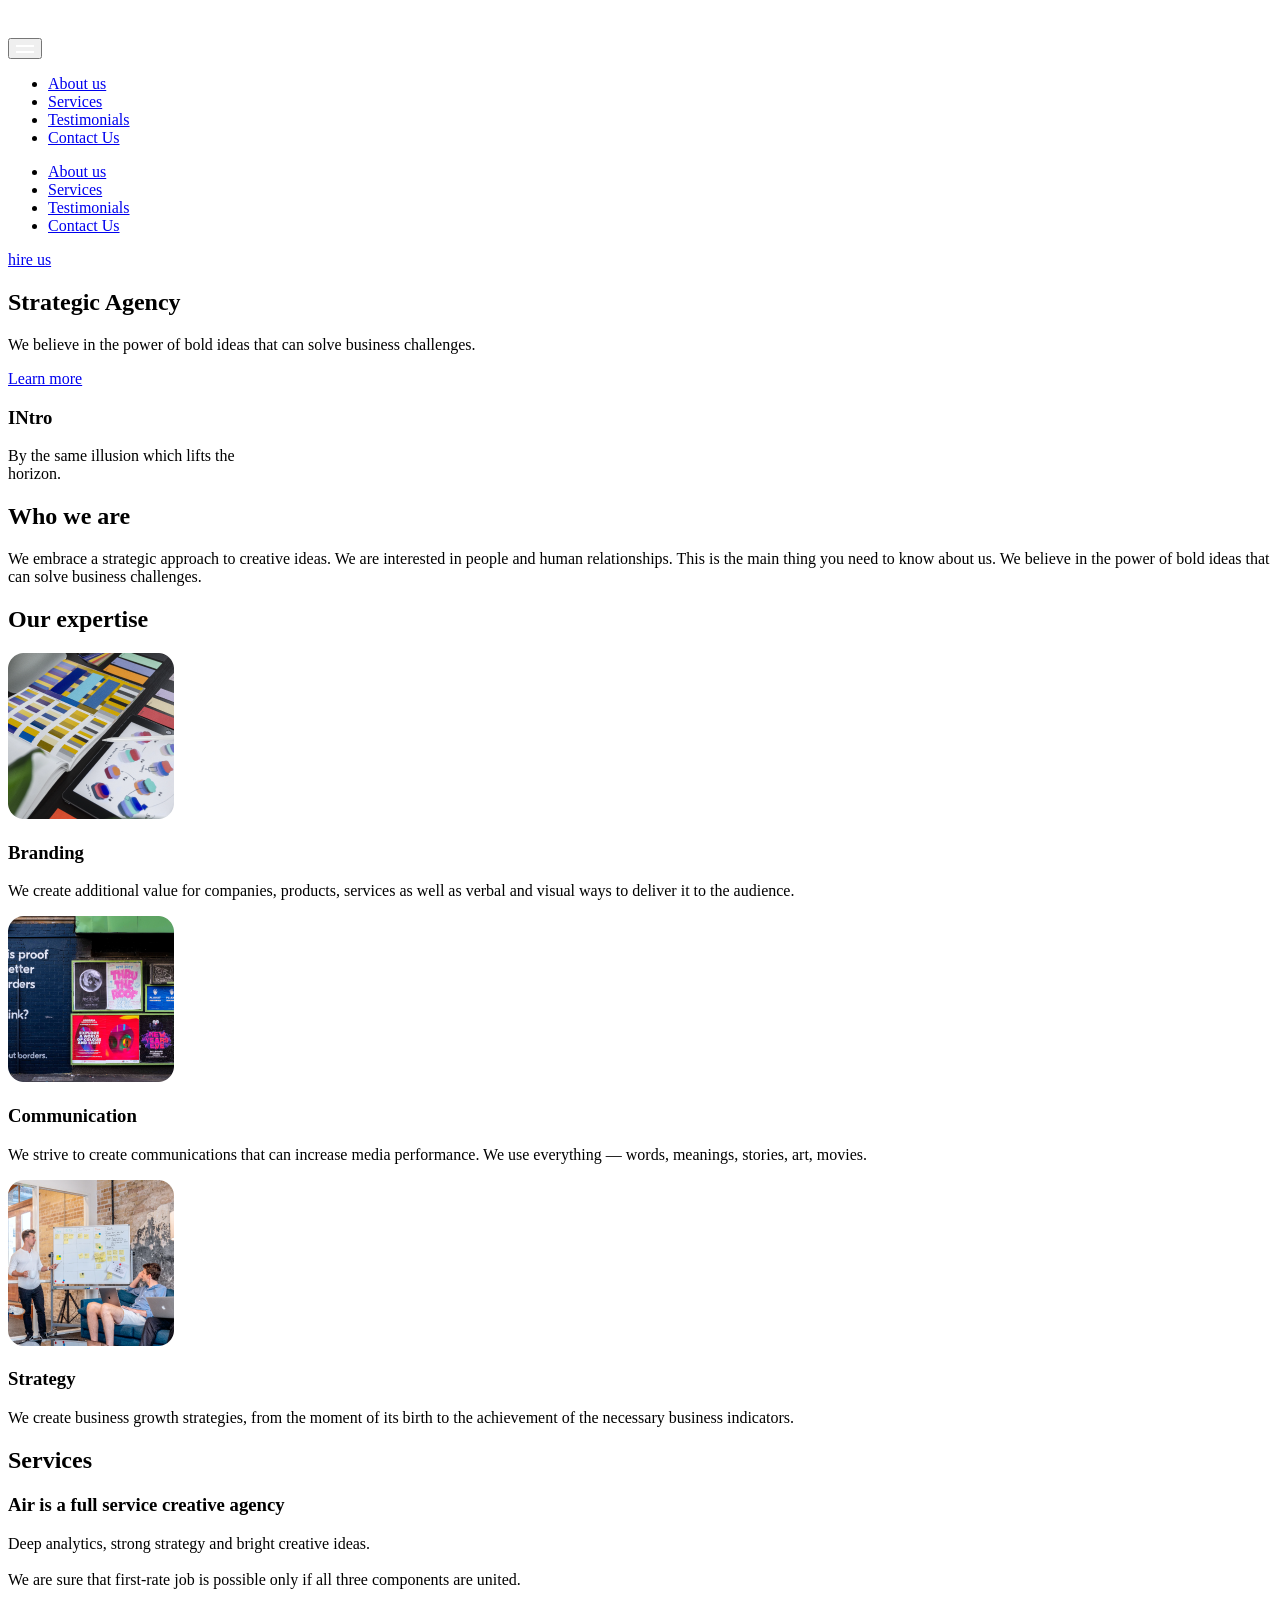
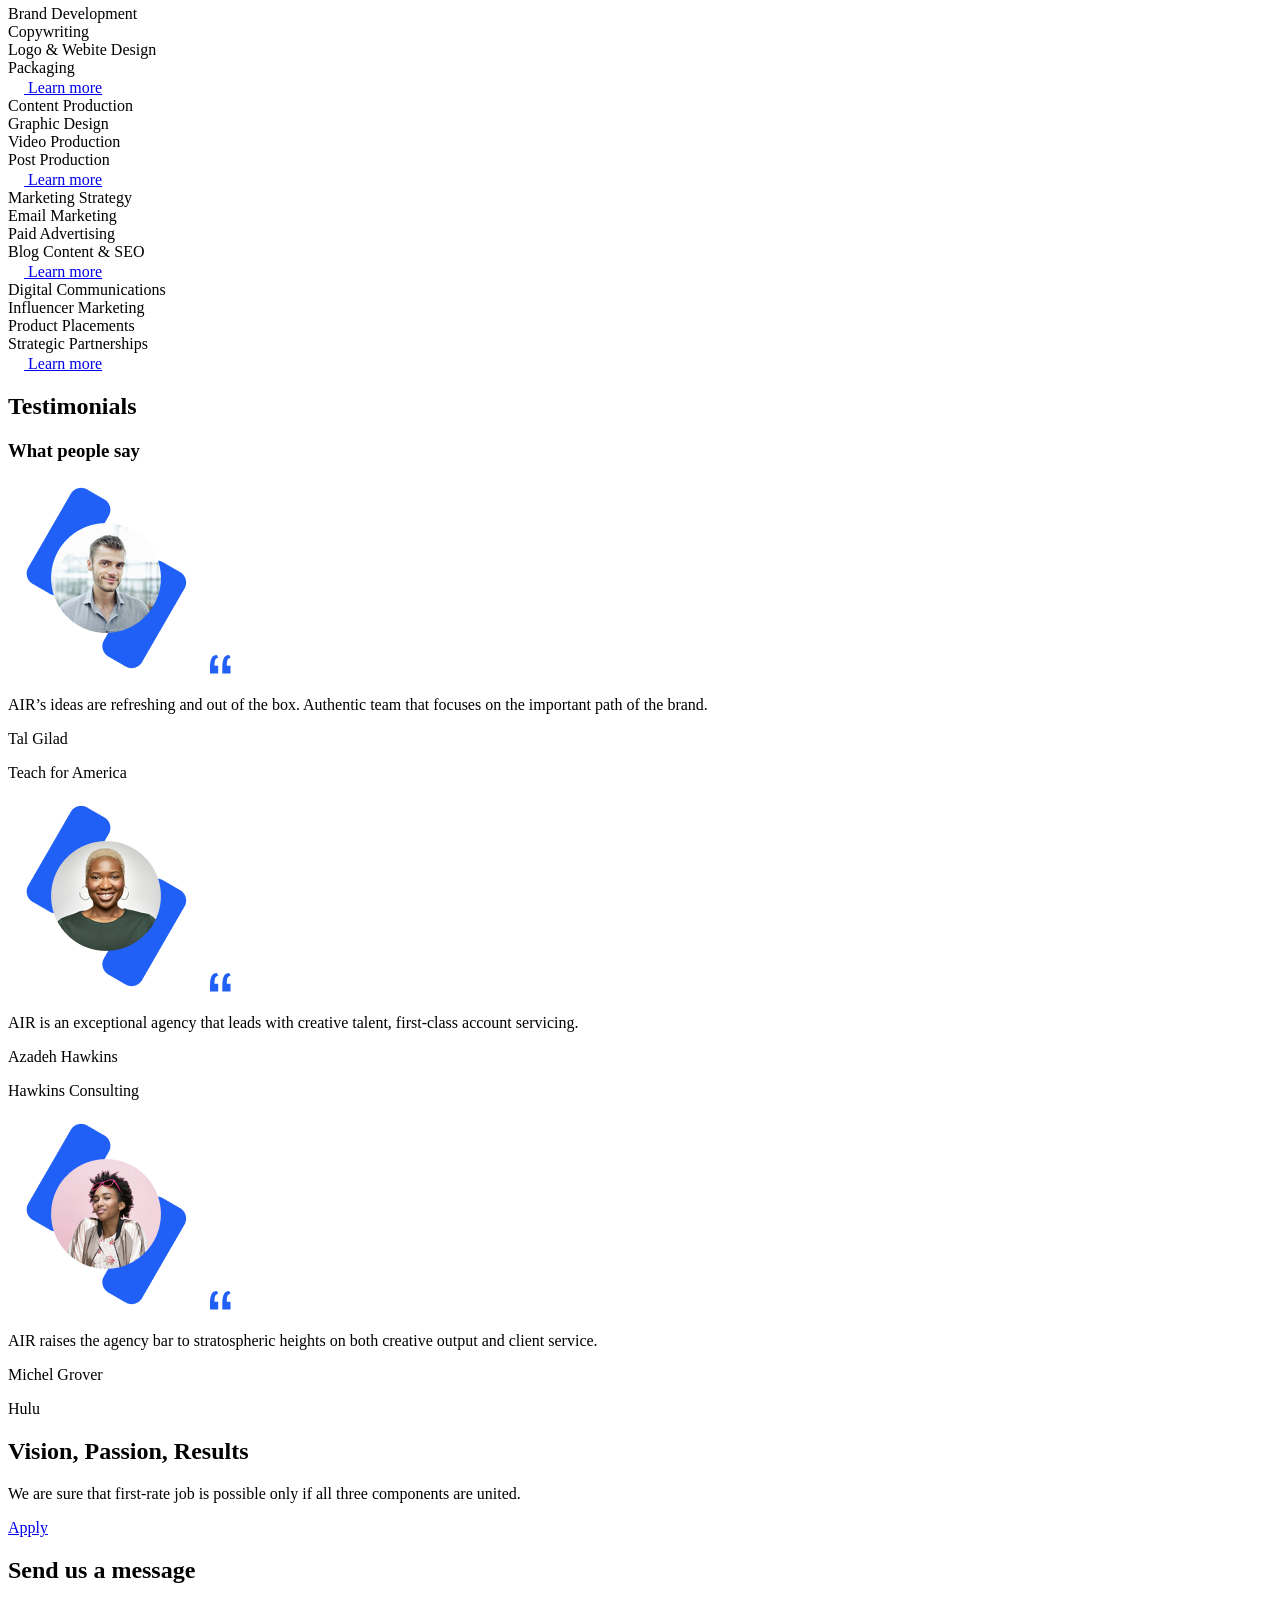
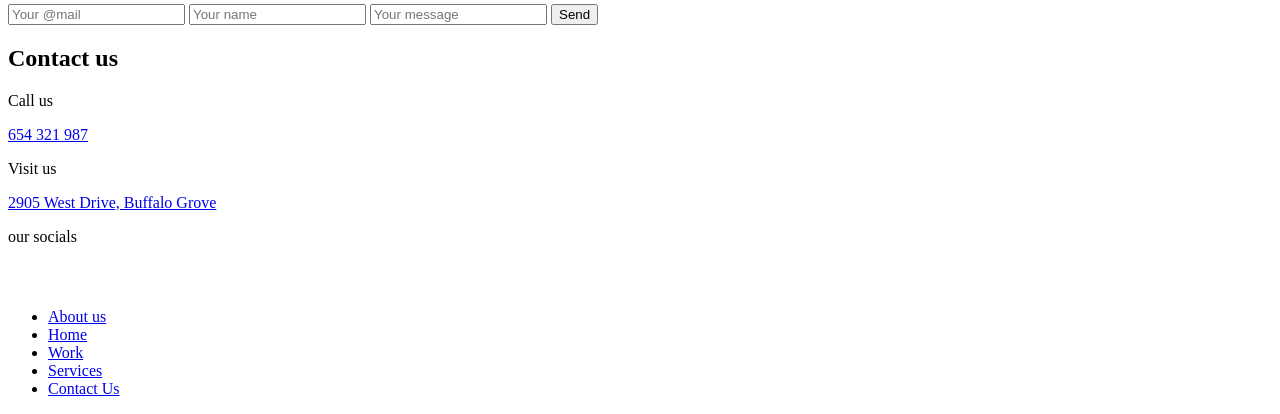
==== src/index.html @ 4cae4c98 "solution" ====
<!--#region head-->
<!doctype html>
<html
  lang="en"
  class="page"
>
  <head>
    <meta charset="UTF-8" />
    <meta
      name="viewport"
      content="width=device-width, initial-scale=1.0"
    />
    <link
      rel="icon"
      type="image/x-icon"
      href="images/features/features-item-icon-3.svg"
    />
    <title>Air</title>
    <link
      rel="preconnect"
      href="https://fonts.googleapis.com"
    />
    <link
      rel="preconnect"
      href="https://fonts.gstatic.com"
    />
    <link
      href="https://fonts.googleapis.com/css2?family=Open+Sans:ital,wght@0,300..800;1,300..800&family=Poppins:ital,wght@0,100;0,200;0,300;0,400;0,500;0,600;0,700;0,800;0,900;1,100;1,200;1,300;1,400;1,500;1,600;1,700;1,800;1,900&family=Roboto:ital,wdth,wght@0,75..100,100..900;1,75..100,100..900&family=Space+Grotesk:wght@300..700&family=Space+Mono:ital,wght@0,400;0,700;1,400;1,700&display=swap"
      rel="stylesheet"
    />
    <link
      rel="stylesheet"
      href="./styles/main.scss"
    />
    <script
      src="scripts/main.js"
      defer
    ></script>
  </head>
  <!--#endregion-->
  <body class="page__body">
    <header class="header">
      <div class="header__content">
        <div class="top-bar">
          <div class="top-bar__dropdown">
            <a
              href="#"
              class="top-bar__logo-link"
            >
              <img
                src="images/logo/Air.svg"
                alt="Air logo"
                class="top-bar__logo"
              />
            </a>

            <div class="dropdown dropdown--active">
              <button class="dropdown__trigger">
                <img
                  src="./images/features/menu.svg"
                  class="dropdown__trigger--menu"
                  alt="menu"
                />
              </button>
              <div class="dropdown__content">
                <ul class="content">
                  <li>
                    <a
                      href="#about-us"
                      class="content__link"
                    >
                      About us
                    </a>
                  </li>
                  <li>
                    <a
                      href="#services"
                      class="content__link"
                    >
                      Services
                    </a>
                  </li>
                  <li>
                    <a
                      href="#testimonials"
                      class="content__link"
                    >
                      Testimonials
                    </a>
                  </li>
                  <li>
                    <a
                      href="#contact-us"
                      class="content__link"
                    >
                      Contact Us
                    </a>
                  </li>
                </ul>
              </div>
            </div>
          </div>

          <nav class="top-bar__nav nav">
            <ul class="nav__list">
              <li class="nav__item">
                <a
                  href="#about-us"
                  class="nav__link"
                >
                  About us
                </a>
              </li>
              <li class="nav__item">
                <a
                  href="#services"
                  class="nav__link"
                >
                  Services
                </a>
              </li>
              <li class="nav__item">
                <a
                  href="#testimonials"
                  class="nav__link"
                >
                  Testimonials
                </a>
              </li>
              <li class="nav__item">
                <a
                  href="#contact-us"
                  class="nav__link"
                >
                  Contact Us
                </a>
              </li>
            </ul>
          </nav>

          <a
            href="#contact-form"
            class="top-bar__link"
          >
            hire us
          </a>
        </div>
        <section class="presentation">
          <div class="presentation__content">
            <h1 class="presentation__title">Strategic Agency</h1>
            <p class="presentation__description">
              We believe in the power of bold ideas that can solve business
              challenges.
            </p>
            <a
              href="#"
              class="presentation__button"
            >
              Learn more
            </a>
          </div>
        </section>
        <div class="slide-bar">
          <div class="slide-bar__controll-stick">
            <div class="controll-stick">
              <a
                href="#"
                class="controll-stick__button controll-stick__button--left"
              ></a>
              <a
                href="#"
                class="controll-stick__button controll-stick__button--right"
              ></a>
            </div>
            <div class="controll-stick__info info">
              <h3 class="info__title">INtro</h3>
              <p class="info__describe">
                By the same illusion which lifts the
                <br />
                horizon.
              </p>
            </div>
          </div>
        </div>
      </div>
    </header>
    <main class="main">
      <section
        class="main__who-we-are"
        id="about-us"
      >
        <div class="who-we-are">
          <h2 class="who-we-are__title">Who we are</h2>
          <p class="who-we-are__description">
            We embrace a strategic approach to creative ideas. We are interested
            in people and human relationships. This is the main thing you need
            to know about us. We believe in the power of bold ideas that can
            solve business challenges.
          </p>
        </div>
      </section>

      <section
        class="main__our-expertise"
        id="our-expertise"
      >
        <div class="our-expertise">
          <h2 class="our-expertise__title">Our expertise</h2>
          <div class="our-expertise__card">
            <div class="card card--start">
              <img
                src="./images/cards/card-branding.png"
                alt="branding"
                class="card__image"
              />
              <h3 class="card__title">Branding</h3>
              <p class="card__description">
                We create additional value for companies, products, services as
                well as verbal and visual ways to deliver it to the audience.
              </p>
            </div>
            <div class="card card--middle">
              <img
                src="./images/cards/card-communucation.png"
                alt="communication"
                class="card__image"
              />
              <h3 class="card__title">Communication</h3>
              <p class="card__description card__description--middle">
                We strive to create communications that can increase media
                performance. We use everything — words, meanings, stories, art,
                movies.
              </p>
            </div>
            <div class="card card--end">
              <img
                src="./images/cards/card-strategy.png"
                alt="strategy"
                class="card__image"
              />
              <h3 class="card__title">Strategy</h3>
              <p class="card__description">
                We create business growth strategies, from the moment of its
                birth to the achievement of the necessary business indicators.
              </p>
            </div>
          </div>
        </div>
      </section>

      <div class="main__sections">
        <section
          class="section section__services"
          id="services"
        >
          <h2 class="section__title">Services</h2>
          <div class="services">
            <div class="services__inform inform">
              <h3 class="inform__title">
                Air is a full service creative agency
              </h3>
              <p class="inform__description">
                Deep analytics, strong strategy and bright creative ideas.
                <br />
                <br />
                We are sure that first-rate job is possible only if all three
                components are united.
              </p>
            </div>

            <div class="services__squares squares">
              <div class="squares__square square">
                <div class="square__number square__number--001"></div>
                <div class="square__description">
                  Brand Development
                  <br />
                  Copywriting
                  <br />
                  Logo & Webite Design
                  <br />
                  Packaging
                </div>
                <div class="square__link link">
                  <a
                    href="#our-expertise"
                    class="link__address"
                  >
                    <img
                      src="./images/cards/arrow-learn-more.svg"
                      alt="learn-more"
                      class="link__img"
                    />
                  </a>
                  <a
                    href="#our-expertise"
                    class="link__name"
                  >
                    Learn more
                  </a>
                </div>
              </div>

              <div class="squares__square--to-top">
                <div class="squares__square square">
                  <div class="square__number square__number--002"></div>
                  <div class="square__description">
                    Сontent Production
                    <br />
                    Graphic Design
                    <br />
                    Video Production
                    <br />
                    Post Production
                  </div>
                  <div class="square__link link">
                    <a
                      href="#our-expertise"
                      class="link__address"
                    >
                      <img
                        src="./images/cards/arrow-learn-more.svg"
                        alt="learn-more"
                        class="link__img"
                      />
                    </a>
                    <a
                      href="#our-expertise"
                      class="link__name"
                    >
                      Learn more
                    </a>
                  </div>
                </div>
              </div>

              <div class="squares__square square">
                <div class="square__number square__number--003"></div>
                <div class="square__description">
                  Marketing Strategy
                  <br />
                  Email Marketing
                  <br />
                  Paid Advertising
                  <br />
                  Blog Content & SEO
                </div>
                <div class="square__link link">
                  <a
                    href="#our-expertise"
                    class="link__address"
                  >
                    <img
                      src="./images/cards/arrow-learn-more.svg"
                      alt="learn-more"
                      class="link__img"
                    />
                  </a>
                  <a
                    href="#our-expertise"
                    class="link__name"
                  >
                    Learn more
                  </a>
                </div>
              </div>

              <div class="squares__square--to-top">
                <div class="squares__square square">
                  <div class="square__number square__number--004"></div>
                  <div class="square__description">
                    Digital Communications
                    <br />
                    Influencer Marketing
                    <br />
                    Product Placements
                    <br />
                    Strategic Partnerships
                  </div>
                  <div class="square__link link">
                    <a
                      href="#our-expertise"
                      class="link__address"
                    >
                      <img
                        src="./images/cards/arrow-learn-more.svg"
                        alt="learn-more"
                        class="link__img"
                      />
                    </a>
                    <a
                      href="#our-expertise"
                      class="link__name"
                    >
                      Learn more
                    </a>
                  </div>
                </div>
              </div>
            </div>
          </div>
        </section>

        <section
          class="section testimonials"
          id="testimonials"
        >
          <h2 class="section__title testimonials__title">Testimonials</h2>
          <h3 class="inform__title testimonials__inform">What people say</h3>
          <div class="testimonials__cvs">
            <div class="testimonials__cv cv">
              <img
                src="./images/testimonials/test-1.png"
                alt="tal-gilad"
                class="cv__image"
              />
              <img
                src="./images/testimonials/lapki.svg"
                alt="laps"
                class="cv__laps"
              />
              <p class="cv__description">
                AIR’s ideas are refreshing and out of the box. Authentic team
                that focuses on the important path of the brand.
              </p>
              <p class="cv__name">Tal Gilad</p>
              <p class="cv__profesion">Teach for America</p>
            </div>

            <div class="testimonials__cv cv">
              <img
                src="./images/testimonials/test-2.png"
                alt="azadeh-hawkins"
                class="cv__image"
              />
              <img
                src="./images/testimonials/lapki.svg"
                alt="laps"
                class="cv__laps"
              />
              <p class="cv__description">
                AIR is an exceptional agency that leads with creative talent,
                first-class account servicing.
              </p>
              <p class="cv__name">Azadeh Hawkins</p>
              <p class="cv__profesion">Hawkins Consulting</p>
            </div>

            <div class="testimonials__cv cv">
              <img
                src="./images/testimonials/test-3.png"
                alt="michel-grover"
                class="cv__image"
              />
              <img
                src="./images/testimonials/lapki.svg"
                alt="laps"
                class="cv__laps"
              />
              <p class="cv__description">
                AIR raises the agency bar to stratospheric heights on both
                creative output and client service.
              </p>
              <p class="cv__name">Michel Grover</p>
              <p class="cv__profesion">Hulu</p>
            </div>
          </div>
        </section>
      </div>

      <section class="main__vision vision">
        <div class="vision__content">
          <h2 class="vision__title">Vision, Passion, Results</h2>
          <p class="vision__description">
            We are sure that first-rate job is possible only if all three
            components are united.
          </p>
          <a
            href="#contact-form"
            class="vision__link"
          >
            Apply
          </a>
        </div>
      </section>
    </main>

    <footer class="footer">
      <div class="footer__content">
        <section class="send-message">
          <h2 class="footer__title">Send us a message</h2>
          <form
            id="contact-form"
            action="#"
            class="send-message__form form"
            method="post"
            onsubmit="this.reset(); return false;"
          >
            <input
              type="email"
              class="form__input"
              name="email"
              placeholder="Your @mail"
            />
            <input
              type="text"
              class="form__input"
              name="name"
              placeholder="Your name"
            />
            <input
              type="text"
              class="form__input"
              name="message"
              placeholder="Your message"
            />
            <button
              class="form__button"
              type="submit"
            >
              Send
            </button>
          </form>
        </section>

        <section class="contact-us">
          <h2
            class="footer__title"
            id="contact-us"
          >
            Contact us
          </h2>
          <p class="contact-us__name">Call us</p>
          <a
            href="tel: 654 321 987"
            class="contact-us__link"
          >
            654 321 987
          </a>
          <p class="contact-us__name">Visit us</p>
          <a
            href="https://www.google.pl/maps/search/2905+West+Drive,+Buffalo+Grove/@42.1700077,-87.9939654,13z/data=!3m1!4b1?entry=ttu&g_ep=EgoyMDI1MDQwOS4wIKXMDSoASAFQAw%3D%3D"
            class="contact-us__link"
            target="_blank"
          >
            2905 West Drive, Buffalo Grove
          </a>
          <p class="contact-us__name">our socials</p>
          <div class="contact-us__socials">
            <a
              href="#"
              class="socials__link socials__link--facebook"
              target="_blank"
            ></a>
            <a
              href="#"
              class="socials__link socials__link--twitter"
              target="_blank"
            ></a>
            <a
              href="#"
              class="socials__link socials__link--instagram"
              target="_blank"
            ></a>
          </div>
        </section>
      </div>
      <div class="footer-bar">
        <a
          href="#"
          class="footer-bar__logo-link"
        >
          <img
            src="images/logo/Air.svg"
            alt="Air logo"
            class="footer-bar__logo"
          />
        </a>

        <nav class="footer-bar__nav">
          <ul class="footer-bar__nav-list">
            <li class="nav__item">
              <a
                href="#about-us"
                class="footer-bar__link"
              >
                About us
              </a>
            </li>
            <li class="footer-bar__item">
              <a
                href="#"
                class="footer-bar__link"
              >
                Home
              </a>
            </li>
            <li class="footer-bar__item">
              <a
                href="#testimonials"
                class="footer-bar__link"
              >
                Work
              </a>
            </li>
            <li class="footer-bar__item">
              <a
                href="#services"
                class="footer-bar__link"
              >
                Services
              </a>
            </li>
            <li class="footer-bar__item">
              <a
                href="#contact-us"
                class="footer-bar__link"
              >
                Contact Us
              </a>
            </li>
          </ul>
        </nav>
      </div>
    </footer>
  </body>
</html>
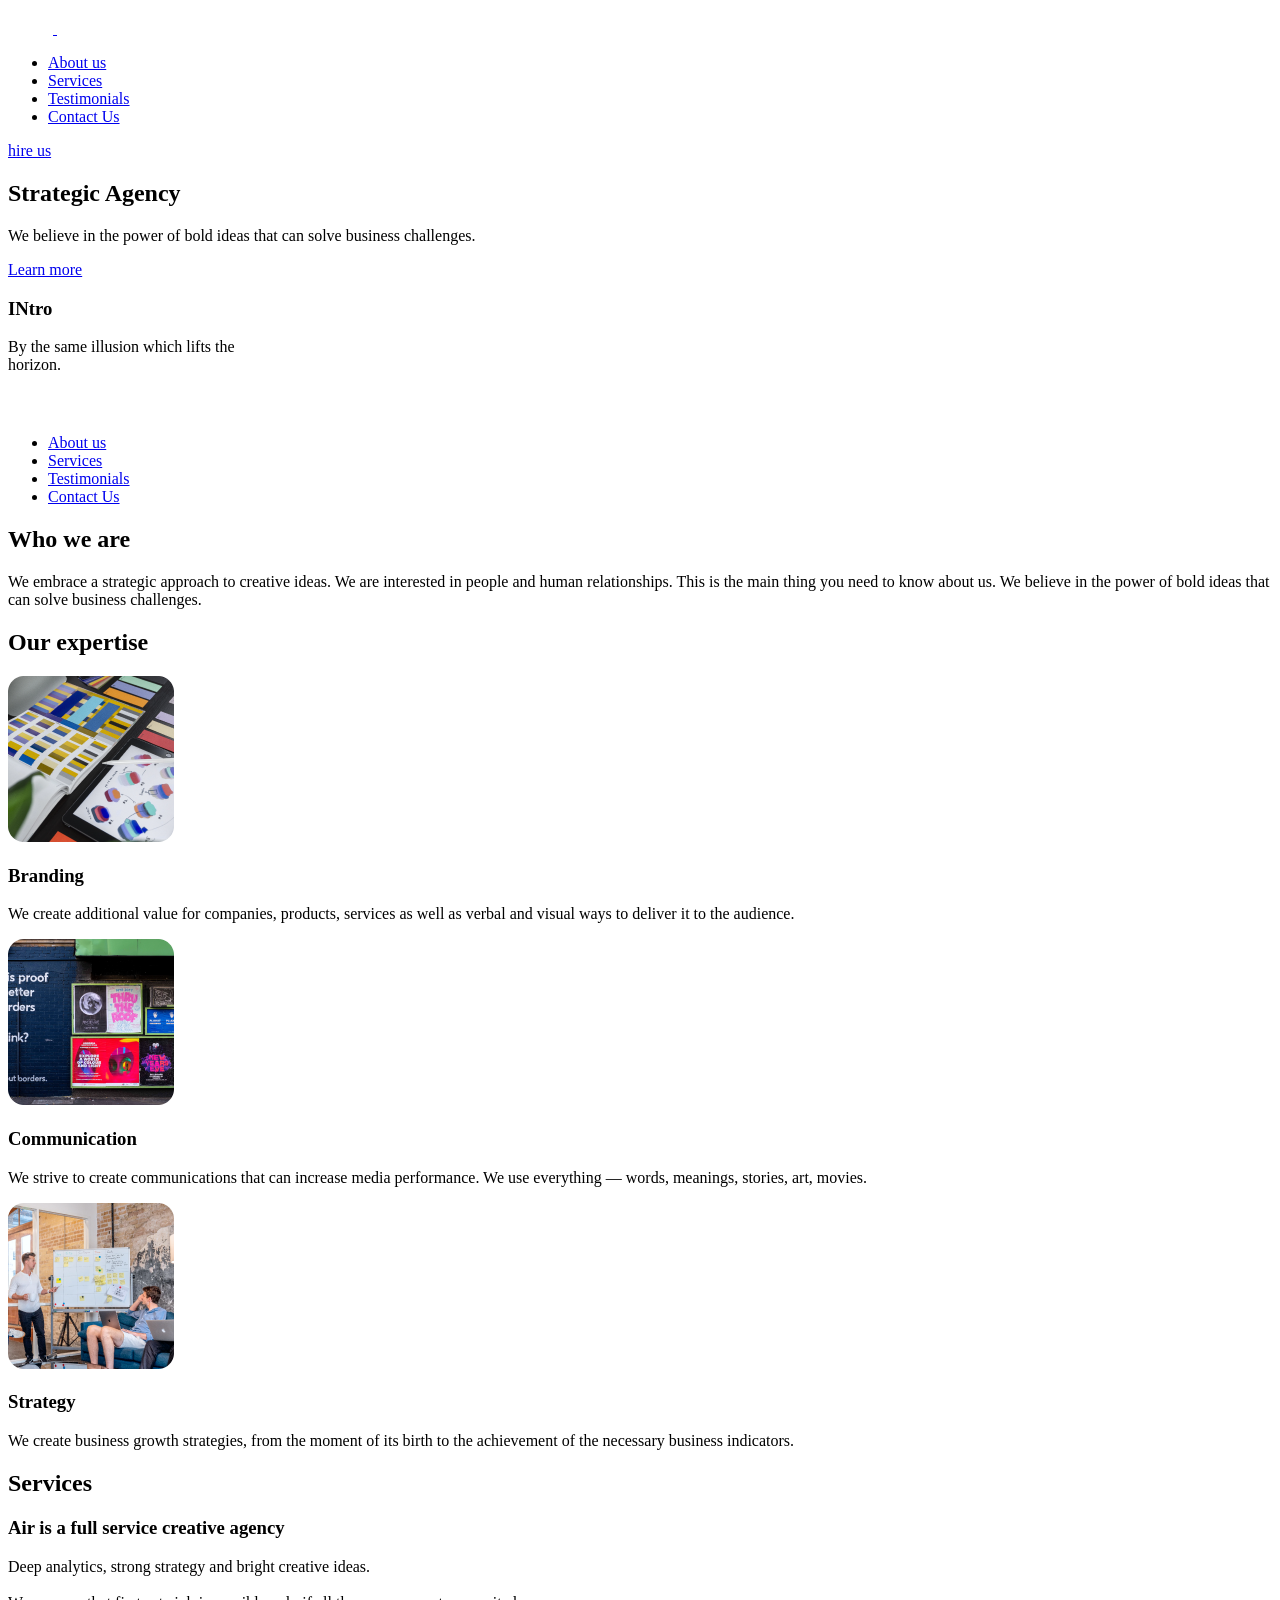
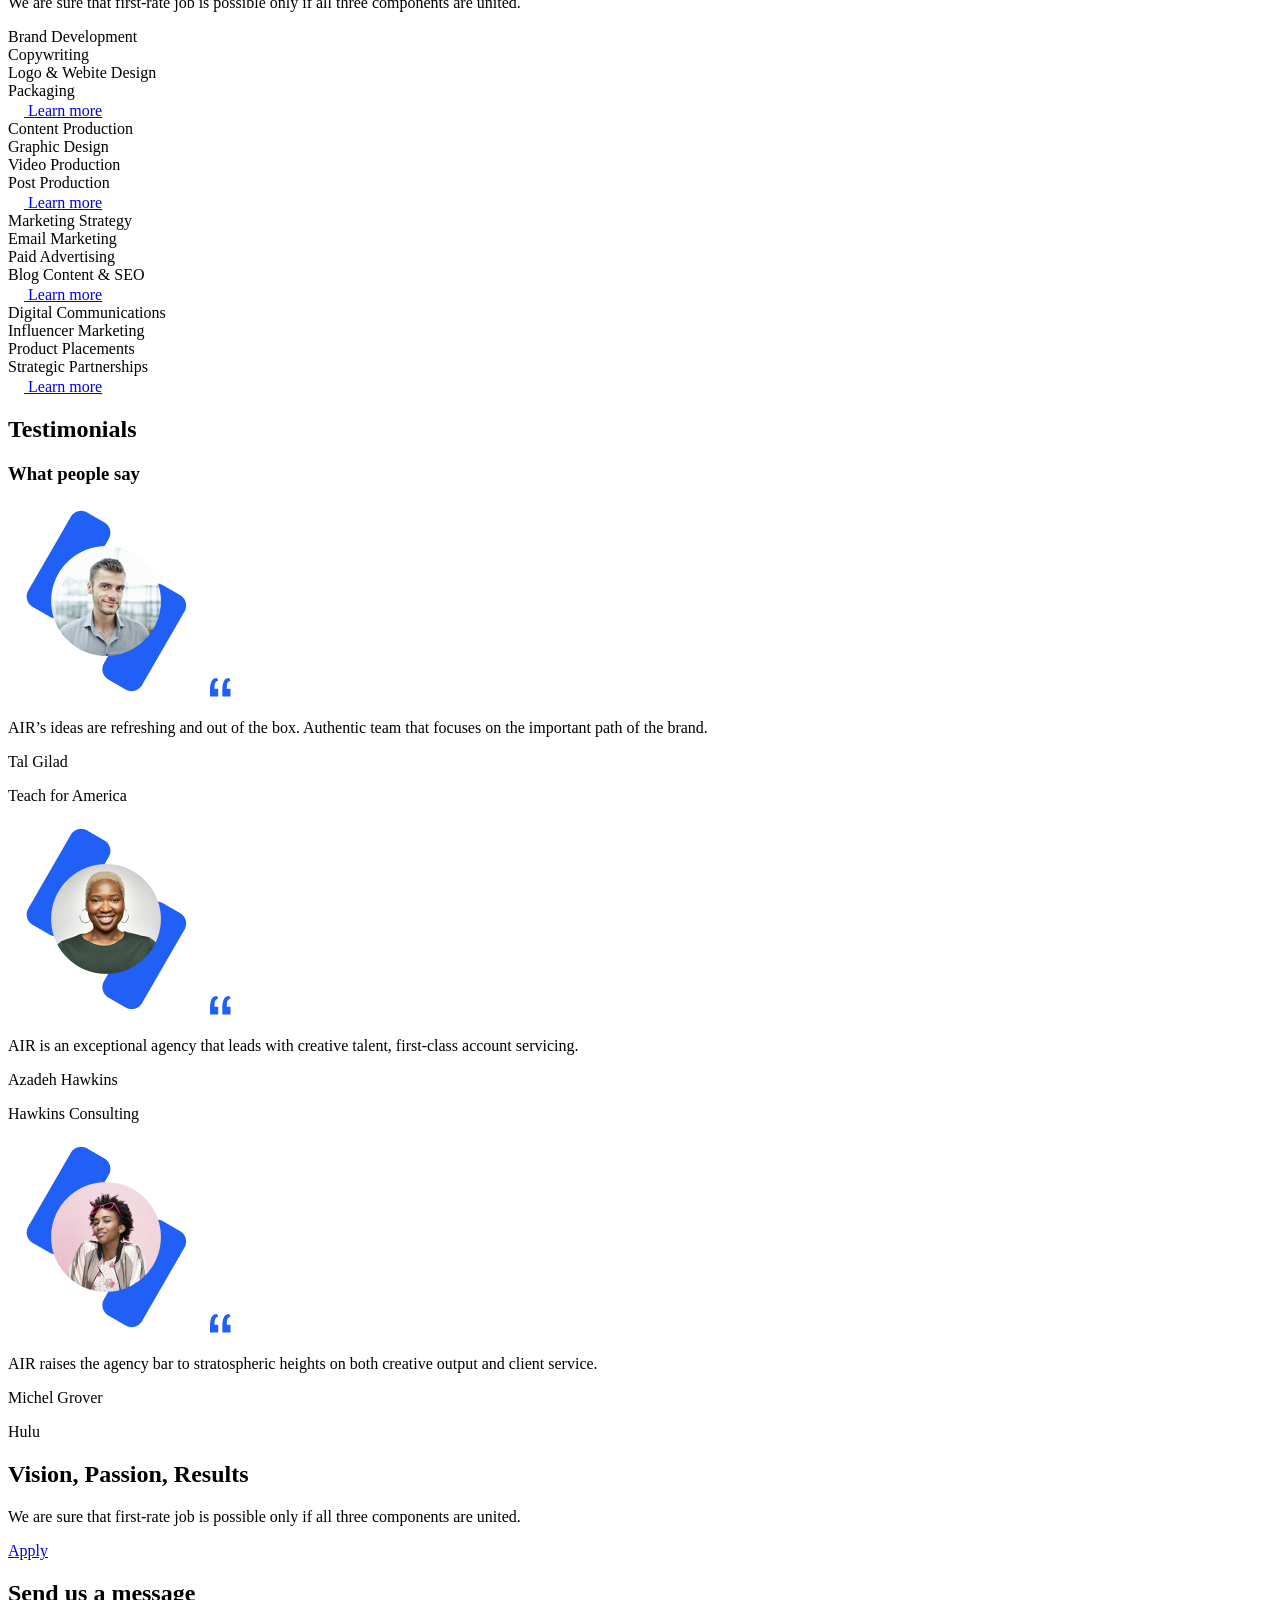
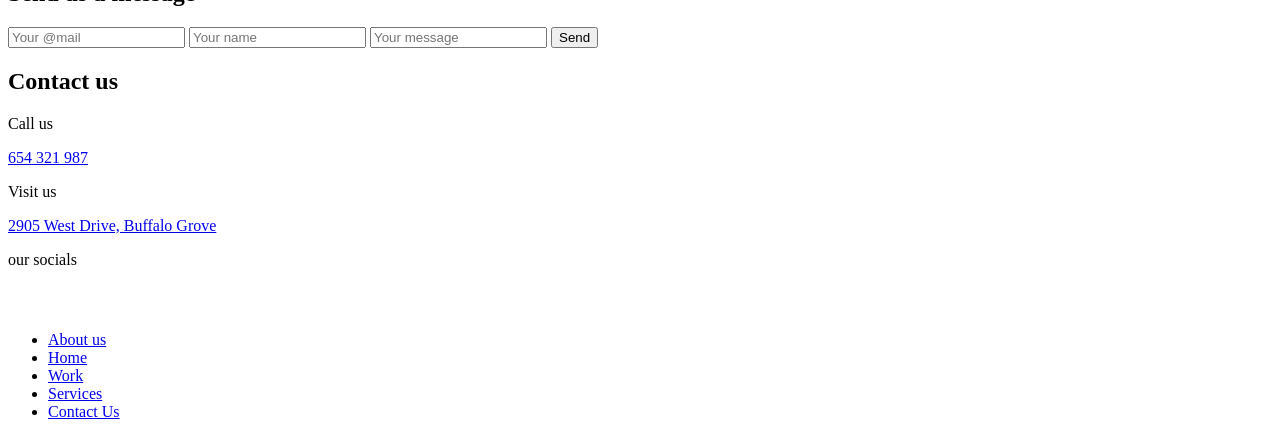
==== commit 7d725fdd: "new changes after review" ====
--- a/src/index.html
+++ b/src/index.html
@@ -42,7 +42,8 @@
     <header class="header">
       <div class="header__content">
         <div class="top-bar">
-          <div class="top-bar__dropdown">
+          <div class="top-bar__logo-menu">
+            <div class="top-bar__logo"></div>
             <a
               href="#"
               class="top-bar__logo-link"
@@ -53,52 +54,16 @@
                 class="top-bar__logo"
               />
             </a>
-
-            <div class="dropdown dropdown--active">
-              <button class="dropdown__trigger">
-                <img
-                  src="./images/features/menu.svg"
-                  class="dropdown__trigger--menu"
-                  alt="menu"
-                />
-              </button>
-              <div class="dropdown__content">
-                <ul class="content">
-                  <li>
-                    <a
-                      href="#about-us"
-                      class="content__link"
-                    >
-                      About us
-                    </a>
-                  </li>
-                  <li>
-                    <a
-                      href="#services"
-                      class="content__link"
-                    >
-                      Services
-                    </a>
-                  </li>
-                  <li>
-                    <a
-                      href="#testimonials"
-                      class="content__link"
-                    >
-                      Testimonials
-                    </a>
-                  </li>
-                  <li>
-                    <a
-                      href="#contact-us"
-                      class="content__link"
-                    >
-                      Contact Us
-                    </a>
-                  </li>
-                </ul>
-              </div>
-            </div>
+            <a
+              href="#menu"
+              lass="top-bar__menu"
+            >
+              <img
+                src="./images/features/menu.svg"
+                class="top-bar__menu--image"
+                alt="menu"
+              />
+            </a>
           </div>
 
           <nav class="top-bar__nav nav">
@@ -184,6 +149,57 @@
         </div>
       </div>
     </header>
+    <aside
+      class="page__menu menu"
+      id="menu"
+    >
+      <a
+        href="#"
+        class="menu__close"
+      >
+        <img
+          class="menu__close--image"
+          src="images/logo/close.svg"
+          alt="close"
+        />
+      </a>
+      <nav class="menu-nav">
+        <ul class="menu-nav__list">
+          <li class="menu-nav__item">
+            <a
+              href="#about-us"
+              class="menu-nav__link"
+            >
+              About us
+            </a>
+          </li>
+          <li class="menu-nav__item">
+            <a
+              href="#services"
+              class="menu-nav__link"
+            >
+              Services
+            </a>
+          </li>
+          <li class="menu-nav__item">
+            <a
+              href="#testimonials"
+              class="menu-nav__link"
+            >
+              Testimonials
+            </a>
+          </li>
+          <li class="menu-nav__item">
+            <a
+              href="#contact-us"
+              class="menu-nav__link"
+            >
+              Contact Us
+            </a>
+          </li>
+        </ul>
+      </nav>
+    </aside>
     <main class="main">
       <section
         class="main__who-we-are"
@@ -500,18 +516,21 @@
               class="form__input"
               name="email"
               placeholder="Your @mail"
+              required
             />
             <input
               type="text"
               class="form__input"
               name="name"
               placeholder="Your name"
+              required
             />
             <input
               type="text"
               class="form__input"
               name="message"
               placeholder="Your message"
+              required
             />
             <button
               class="form__button"
@@ -547,17 +566,17 @@
           <p class="contact-us__name">our socials</p>
           <div class="contact-us__socials">
             <a
-              href="#"
+              href="https://www.facebook.com"
               class="socials__link socials__link--facebook"
               target="_blank"
             ></a>
             <a
-              href="#"
+              href="https://x.com"
               class="socials__link socials__link--twitter"
               target="_blank"
             ></a>
             <a
-              href="#"
+              href="https://www.instagram.com/"
               class="socials__link socials__link--instagram"
               target="_blank"
             ></a>
